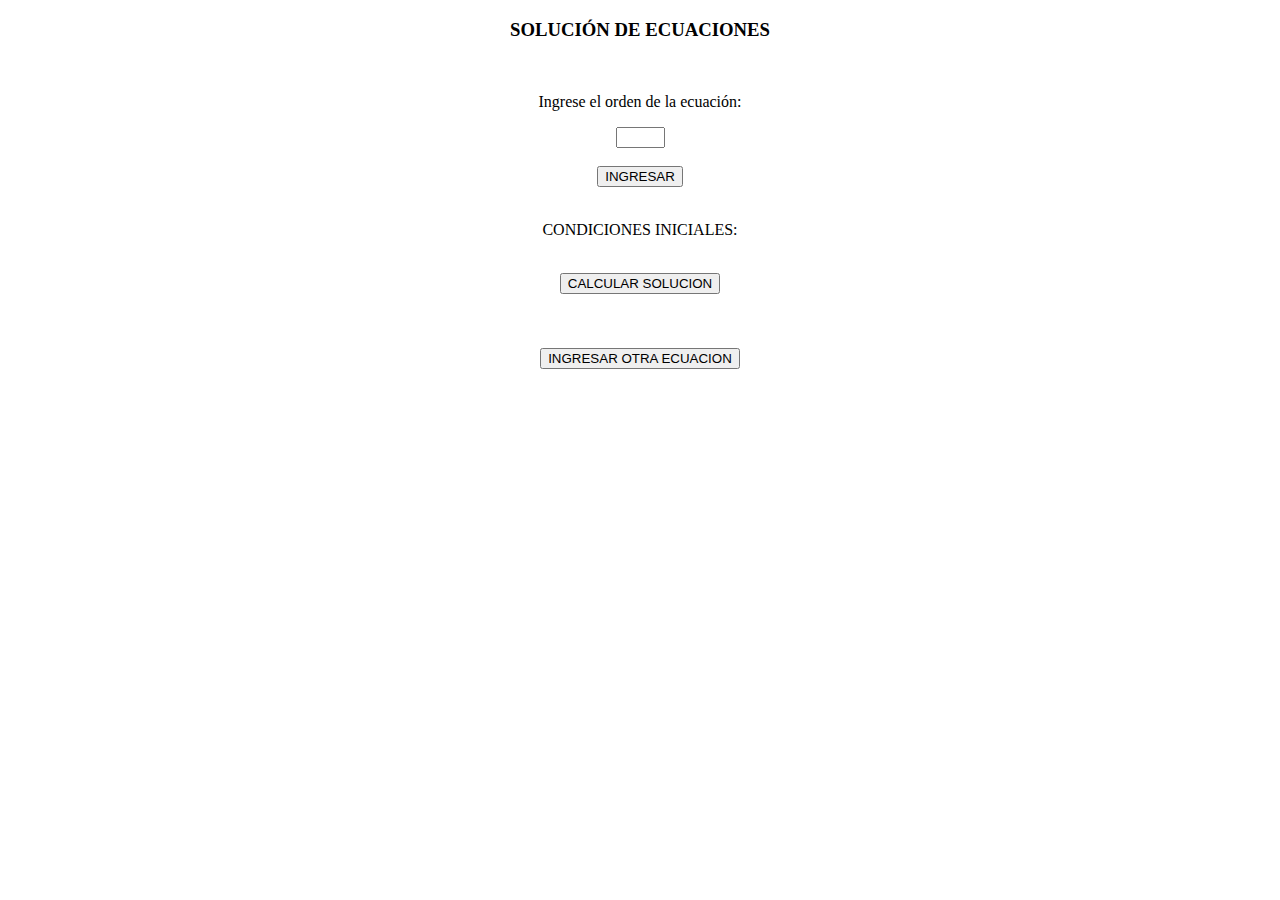
==== index.html @ 1bb7c36e "Se pone funcional el calculo de raices" ====
<!doctype html>
<html>

<head>
	<title>Calcular Funciones de Recurrencia</title>
	<meta charset="utf-8" />
	<link rel="stylesheet" type="text/css" href="css/estilo.css" />
</head>

<body>
	<div class="center">
		<h3><b>SOLUCIÓN DE ECUACIONES</b></h3>
		<br>
		<p>Ingrese el orden de la ecuación:</p>
		<input type="text" id="orden" size="3" />
		<br>
		<br>
		<input type="button" name="coeficientes" id="coeficientes" value="INGRESAR" onclick="armarCondiciones();" />
		<br>
		<br>
		<div align="center">
			<table id="tablaCoeficientes"></table>
		</div>
		<p>CONDICIONES INICIALES:</p>
		<div align="center">
			<table id="tablaValoresIniciales">
			</table>
		</div>
		<br>
		<input type="button" name="solucion" id="solucion" value="CALCULAR SOLUCION" onclick="calcular()" />
		<br>
		<br>
		<div id="soluciongen">
		</div>
		<br>
		<br>
		<input type="button" name="cargar" id="cargar" value="INGRESAR OTRA ECUACION" onclick="cargar();" />
		<br>
		<br>
	</div>
	<script src="js/determinante.lib.js"></script>
	<script src="js/raices.lib.js"></script>
	<script src="js/script.js"></script>
</body>

</html>
---- css/estilo.css ----
body {
	text-align: center;
	margin:0 auto;
}
.left {
    float: left;
    width: 50%;
}

.right {
    float: right;
    width: 50%;
}

.boton-central {
    display: block;
    margin: 0 auto;
    width: 50%;
}

.percent {
    width: 90%;
}

.formulario {
    padding: 10px;
    background-color: #eee;
    width: 100px;
}

.panel {}

#container {}

.center {
    width: auto;
    margin: 0px auto;
}
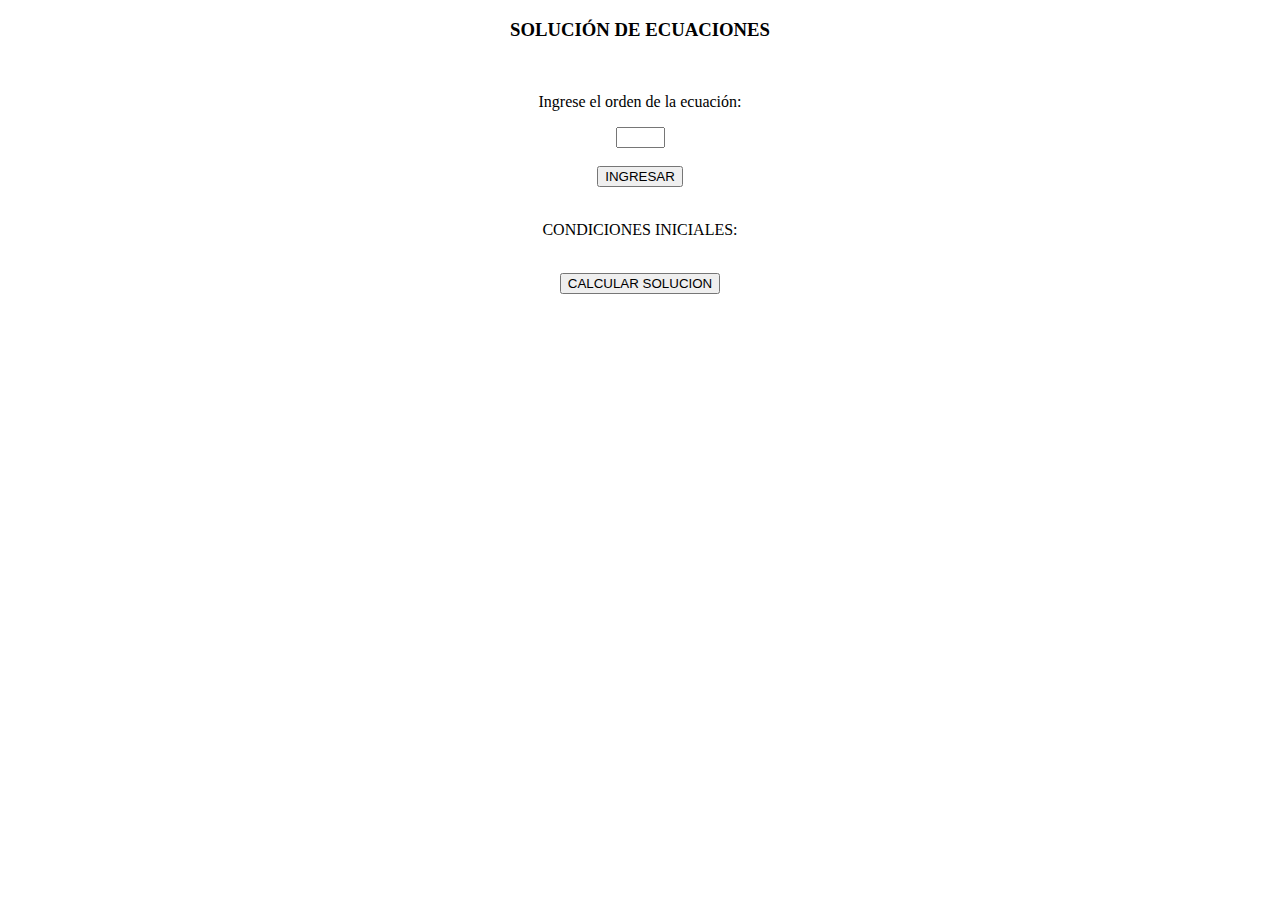
==== commit 2dcdf7b8: "Se agrega texto de la ecuacion" ====
--- a/index.html
+++ b/index.html
@@ -30,13 +30,7 @@
 		<input type="button" name="solucion" id="solucion" value="CALCULAR SOLUCION" onclick="calcular()" />
 		<br>
 		<br>
-		<div id="soluciongen">
-		</div>
-		<br>
-		<br>
-		<input type="button" name="cargar" id="cargar" value="INGRESAR OTRA ECUACION" onclick="cargar();" />
-		<br>
-		<br>
+		<div id="soluciongen"></div>
 	</div>
 	<script src="js/determinante.lib.js"></script>
 	<script src="js/raices.lib.js"></script>
